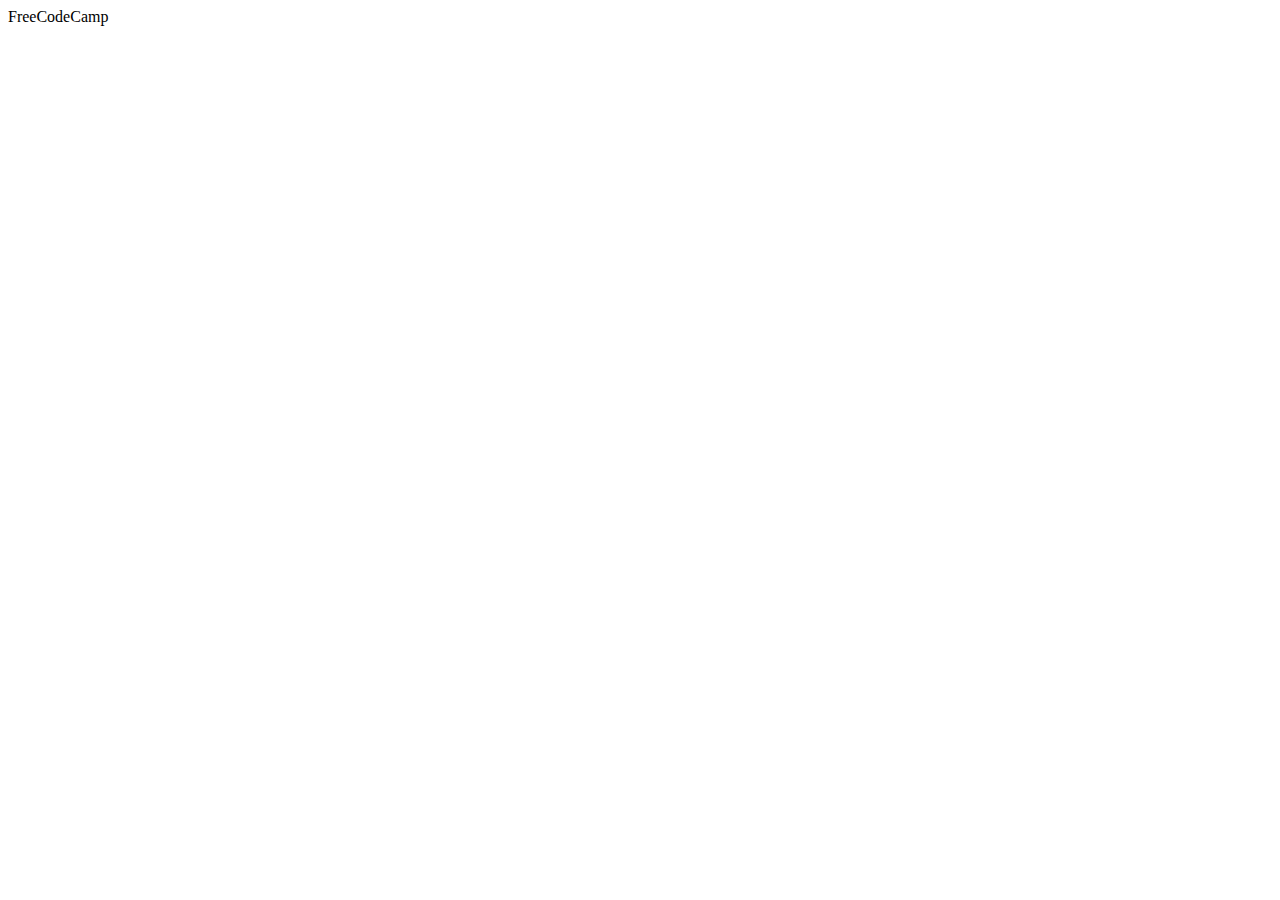
==== index.html @ 8fcbdaae "Intermediate Algorithm Scripting: Smallest Common Multiple" ====
<!DOCTYPE html>
<html lang="en">

<head>
    <meta charset="UTF-8">
    <meta name="viewport" content="width=device-width, initial-scale=1.0">
    <meta http-equiv="X-UA-Compatible" content="ie=edge">
    <title>Document</title>
    <!-- <link rel="stylesheet" href="/resources/css/style.css"> -->
    <script src="https://code.jquery.com/jquery-3.4.1.min.js"
        integrity="sha256-CSXorXvZcTkaix6Yvo6HppcZGetbYMGWSFlBw8HfCJo=" crossorigin="anonymous"></script>
    
        <script src="/script.js"></script>
</head>

<body>

    FreeCodeCamp
   

</body>

</html>
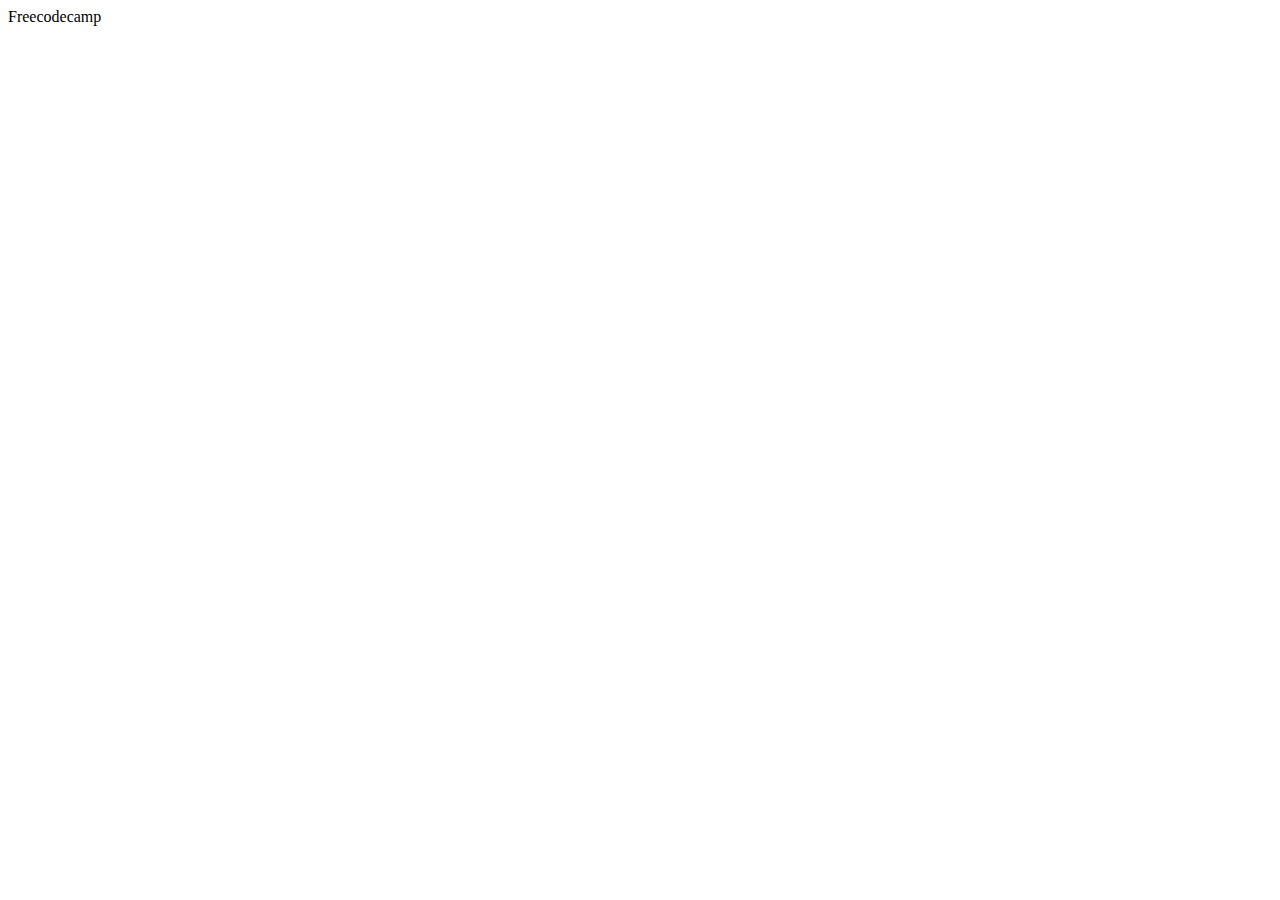
==== commit af756a95: "Intermediate Algorithm Scripting" ====
--- a/index.html
+++ b/index.html
@@ -6,18 +6,1147 @@
     <meta name="viewport" content="width=device-width, initial-scale=1.0">
     <meta http-equiv="X-UA-Compatible" content="ie=edge">
     <title>Document</title>
-    <!-- <link rel="stylesheet" href="/resources/css/style.css"> -->
-    <script src="https://code.jquery.com/jquery-3.4.1.min.js"
-        integrity="sha256-CSXorXvZcTkaix6Yvo6HppcZGetbYMGWSFlBw8HfCJo=" crossorigin="anonymous"></script>
-    
-        <script src="/script.js"></script>
+
 </head>
 
 <body>
 
-    FreeCodeCamp
-   
-
+    Freecodecamp
+
+
+    <script>
+
+
+
+        // the global variable
+        var watchList = [
+            {
+                "Title": "Inception",
+                "Year": "2010",
+                "Rated": "PG-13",
+                "Released": "16 Jul 2010",
+                "Runtime": "148 min",
+                "Genre": "Action, Adventure, Crime",
+                "Director": "Christopher Nolan",
+                "Writer": "Christopher Nolan",
+                "Actors": "Leonardo DiCaprio, Joseph Gordon-Levitt, Ellen Page, Tom Hardy",
+                "Plot": "A thief, who steals corporate secrets through use of dream-sharing technology, is given the inverse task of planting an idea into the mind of a CEO.",
+                "Language": "English, Japanese, French",
+                "Country": "USA, UK",
+                "Awards": "Won 4 Oscars. Another 143 wins & 198 nominations.",
+                "Poster": "http://ia.media-imdb.com/images/M/MV5BMjAxMzY3NjcxNF5BMl5BanBnXkFtZTcwNTI5OTM0Mw@@._V1_SX300.jpg",
+                "Metascore": "74",
+                "imdbRating": "8.8",
+                "imdbVotes": "1,446,708",
+                "imdbID": "tt1375666",
+                "Type": "movie",
+                "Response": "True"
+            },
+            {
+                "Title": "Interstellar",
+                "Year": "2014",
+                "Rated": "PG-13",
+                "Released": "07 Nov 2014",
+                "Runtime": "169 min",
+                "Genre": "Adventure, Drama, Sci-Fi",
+                "Director": "Christopher Nolan",
+                "Writer": "Jonathan Nolan, Christopher Nolan",
+                "Actors": "Ellen Burstyn, Matthew McConaughey, Mackenzie Foy, John Lithgow",
+                "Plot": "A team of explorers travel through a wormhole in space in an attempt to ensure humanity's survival.",
+                "Language": "English",
+                "Country": "USA, UK",
+                "Awards": "Won 1 Oscar. Another 39 wins & 132 nominations.",
+                "Poster": "http://ia.media-imdb.com/images/M/MV5BMjIxNTU4MzY4MF5BMl5BanBnXkFtZTgwMzM4ODI3MjE@._V1_SX300.jpg",
+                "Metascore": "74",
+                "imdbRating": "8.6",
+                "imdbVotes": "910,366",
+                "imdbID": "tt0816692",
+                "Type": "movie",
+                "Response": "True"
+            },
+            {
+                "Title": "The Dark Knight",
+                "Year": "2008",
+                "Rated": "PG-13",
+                "Released": "18 Jul 2008",
+                "Runtime": "152 min",
+                "Genre": "Action, Adventure, Crime",
+                "Director": "Christopher Nolan",
+                "Writer": "Jonathan Nolan (screenplay), Christopher Nolan (screenplay), Christopher Nolan (story), David S. Goyer (story), Bob Kane (characters)",
+                "Actors": "Christian Bale, Heath Ledger, Aaron Eckhart, Michael Caine",
+                "Plot": "When the menace known as the Joker wreaks havoc and chaos on the people of Gotham, the caped crusader must come to terms with one of the greatest psychological tests of his ability to fight injustice.",
+                "Language": "English, Mandarin",
+                "Country": "USA, UK",
+                "Awards": "Won 2 Oscars. Another 146 wins & 142 nominations.",
+                "Poster": "http://ia.media-imdb.com/images/M/MV5BMTMxNTMwODM0NF5BMl5BanBnXkFtZTcwODAyMTk2Mw@@._V1_SX300.jpg",
+                "Metascore": "82",
+                "imdbRating": "9.0",
+                "imdbVotes": "1,652,832",
+                "imdbID": "tt0468569",
+                "Type": "movie",
+                "Response": "True"
+            },
+            {
+                "Title": "Batman Begins",
+                "Year": "2005",
+                "Rated": "PG-13",
+                "Released": "15 Jun 2005",
+                "Runtime": "140 min",
+                "Genre": "Action, Adventure",
+                "Director": "Christopher Nolan",
+                "Writer": "Bob Kane (characters), David S. Goyer (story), Christopher Nolan (screenplay), David S. Goyer (screenplay)",
+                "Actors": "Christian Bale, Michael Caine, Liam Neeson, Katie Holmes",
+                "Plot": "After training with his mentor, Batman begins his fight to free crime-ridden Gotham City from the corruption that Scarecrow and the League of Shadows have cast upon it.",
+                "Language": "English, Urdu, Mandarin",
+                "Country": "USA, UK",
+                "Awards": "Nominated for 1 Oscar. Another 15 wins & 66 nominations.",
+                "Poster": "http://ia.media-imdb.com/images/M/MV5BNTM3OTc0MzM2OV5BMl5BanBnXkFtZTYwNzUwMTI3._V1_SX300.jpg",
+                "Metascore": "70",
+                "imdbRating": "8.3",
+                "imdbVotes": "972,584",
+                "imdbID": "tt0372784",
+                "Type": "movie",
+                "Response": "True"
+            },
+            {
+                "Title": "Avatar",
+                "Year": "2009",
+                "Rated": "PG-13",
+                "Released": "18 Dec 2009",
+                "Runtime": "162 min",
+                "Genre": "Action, Adventure, Fantasy",
+                "Director": "James Cameron",
+                "Writer": "James Cameron",
+                "Actors": "Sam Worthington, Zoe Saldana, Sigourney Weaver, Stephen Lang",
+                "Plot": "A paraplegic marine dispatched to the moon Pandora on a unique mission becomes torn between following his orders and protecting the world he feels is his home.",
+                "Language": "English, Spanish",
+                "Country": "USA, UK",
+                "Awards": "Won 3 Oscars. Another 80 wins & 121 nominations.",
+                "Poster": "http://ia.media-imdb.com/images/M/MV5BMTYwOTEwNjAzMl5BMl5BanBnXkFtZTcwODc5MTUwMw@@._V1_SX300.jpg",
+                "Metascore": "83",
+                "imdbRating": "7.9",
+                "imdbVotes": "876,575",
+                "imdbID": "tt0499549",
+                "Type": "movie",
+                "Response": "True"
+            }
+        ];
+
+        // Add your code below this line
+
+        var ratings = [];
+
+        ratings = watchList.map(({ Title: title, imdbRating: rating }) =>
+            ({ title, rating }))
+
+        var ratings2 = [];
+
+        ratings2 = watchList.map((item) =>
+            ({ title: item.Title, rating: item.imdbRating }))
+
+
+        // Add your code above this line
+
+        // console.log(JSON.stringify(ratings));
+        // console.log(JSON.stringify(ratings2));
+
+        // the global Array
+
+
+
+        var s = [23, 65, 98, 5];
+
+        Array.prototype.myMap = function (callback) {
+            var newArray = [];
+
+
+            // console.log(this);
+
+            return newArray;
+
+        };
+
+        var new_s = s.myMap(function (item) {
+            return item * 2;
+        });
+
+
+        // the global variable
+        var watchList = [
+            {
+                "Title": "Inception",
+                "Year": "2010",
+                "Rated": "PG-13",
+                "Released": "16 Jul 2010",
+                "Runtime": "148 min",
+                "Genre": "Action, Adventure, Crime",
+                "Director": "Christopher Nolan",
+                "Writer": "Christopher Nolan",
+                "Actors": "Leonardo DiCaprio, Joseph Gordon-Levitt, Ellen Page, Tom Hardy",
+                "Plot": "A thief, who steals corporate secrets through use of dream-sharing technology, is given the inverse task of planting an idea into the mind of a CEO.",
+                "Language": "English, Japanese, French",
+                "Country": "USA, UK",
+                "Awards": "Won 4 Oscars. Another 143 wins & 198 nominations.",
+                "Poster": "http://ia.media-imdb.com/images/M/MV5BMjAxMzY3NjcxNF5BMl5BanBnXkFtZTcwNTI5OTM0Mw@@._V1_SX300.jpg",
+                "Metascore": "74",
+                "imdbRating": "8.8",
+                "imdbVotes": "1,446,708",
+                "imdbID": "tt1375666",
+                "Type": "movie",
+                "Response": "True"
+            },
+            {
+                "Title": "Interstellar",
+                "Year": "2014",
+                "Rated": "PG-13",
+                "Released": "07 Nov 2014",
+                "Runtime": "169 min",
+                "Genre": "Adventure, Drama, Sci-Fi",
+                "Director": "Christopher Nolan",
+                "Writer": "Jonathan Nolan, Christopher Nolan",
+                "Actors": "Ellen Burstyn, Matthew McConaughey, Mackenzie Foy, John Lithgow",
+                "Plot": "A team of explorers travel through a wormhole in space in an attempt to ensure humanity's survival.",
+                "Language": "English",
+                "Country": "USA, UK",
+                "Awards": "Won 1 Oscar. Another 39 wins & 132 nominations.",
+                "Poster": "http://ia.media-imdb.com/images/M/MV5BMjIxNTU4MzY4MF5BMl5BanBnXkFtZTgwMzM4ODI3MjE@._V1_SX300.jpg",
+                "Metascore": "74",
+                "imdbRating": "8.6",
+                "imdbVotes": "910,366",
+                "imdbID": "tt0816692",
+                "Type": "movie",
+                "Response": "True"
+            },
+            {
+                "Title": "The Dark Knight",
+                "Year": "2008",
+                "Rated": "PG-13",
+                "Released": "18 Jul 2008",
+                "Runtime": "152 min",
+                "Genre": "Action, Adventure, Crime",
+                "Director": "Christopher Nolan",
+                "Writer": "Jonathan Nolan (screenplay), Christopher Nolan (screenplay), Christopher Nolan (story), David S. Goyer (story), Bob Kane (characters)",
+                "Actors": "Christian Bale, Heath Ledger, Aaron Eckhart, Michael Caine",
+                "Plot": "When the menace known as the Joker wreaks havoc and chaos on the people of Gotham, the caped crusader must come to terms with one of the greatest psychological tests of his ability to fight injustice.",
+                "Language": "English, Mandarin",
+                "Country": "USA, UK",
+                "Awards": "Won 2 Oscars. Another 146 wins & 142 nominations.",
+                "Poster": "http://ia.media-imdb.com/images/M/MV5BMTMxNTMwODM0NF5BMl5BanBnXkFtZTcwODAyMTk2Mw@@._V1_SX300.jpg",
+                "Metascore": "82",
+                "imdbRating": "9.0",
+                "imdbVotes": "1,652,832",
+                "imdbID": "tt0468569",
+                "Type": "movie",
+                "Response": "True"
+            },
+            {
+                "Title": "Batman Begins",
+                "Year": "2005",
+                "Rated": "PG-13",
+                "Released": "15 Jun 2005",
+                "Runtime": "140 min",
+                "Genre": "Action, Adventure",
+                "Director": "Christopher Nolan",
+                "Writer": "Bob Kane (characters), David S. Goyer (story), Christopher Nolan (screenplay), David S. Goyer (screenplay)",
+                "Actors": "Christian Bale, Michael Caine, Liam Neeson, Katie Holmes",
+                "Plot": "After training with his mentor, Batman begins his fight to free crime-ridden Gotham City from the corruption that Scarecrow and the League of Shadows have cast upon it.",
+                "Language": "English, Urdu, Mandarin",
+                "Country": "USA, UK",
+                "Awards": "Nominated for 1 Oscar. Another 15 wins & 66 nominations.",
+                "Poster": "http://ia.media-imdb.com/images/M/MV5BNTM3OTc0MzM2OV5BMl5BanBnXkFtZTYwNzUwMTI3._V1_SX300.jpg",
+                "Metascore": "70",
+                "imdbRating": "8.3",
+                "imdbVotes": "972,584",
+                "imdbID": "tt0372784",
+                "Type": "movie",
+                "Response": "True"
+            },
+            {
+                "Title": "Avatar",
+                "Year": "2009",
+                "Rated": "PG-13",
+                "Released": "18 Dec 2009",
+                "Runtime": "162 min",
+                "Genre": "Action, Adventure, Fantasy",
+                "Director": "James Cameron",
+                "Writer": "James Cameron",
+                "Actors": "Sam Worthington, Zoe Saldana, Sigourney Weaver, Stephen Lang",
+                "Plot": "A paraplegic marine dispatched to the moon Pandora on a unique mission becomes torn between following his orders and protecting the world he feels is his home.",
+                "Language": "English, Spanish",
+                "Country": "USA, UK",
+                "Awards": "Won 3 Oscars. Another 80 wins & 121 nominations.",
+                "Poster": "http://ia.media-imdb.com/images/M/MV5BMTYwOTEwNjAzMl5BMl5BanBnXkFtZTcwODc5MTUwMw@@._V1_SX300.jpg",
+                "Metascore": "83",
+                "imdbRating": "7.9",
+                "imdbVotes": "876,575",
+                "imdbID": "tt0499549",
+                "Type": "movie",
+                "Response": "True"
+            }
+        ];
+
+        // Add your code below this line
+
+        var filteredList;
+
+        filteredList = watchList
+            .filter(({ imdbRating: rating }) => (rating > 8))
+            .map(({ Title: title, imdbRating: rating }) => ({ title, rating }))
+
+        // Add your code above this line
+
+        // console.log(filteredList);
+
+
+        // the global Array
+        var s = [23, 65, 98, 5];
+
+        Array.prototype.myFilter = function (callback) {
+            var newArray = [];
+            // Add your code below this line
+
+            // console.log(this);
+            this.forEach(item => { if (callback(item)) newArray.push(item) })
+            // console.log(newArray);
+
+            // Add your code above this line
+            return newArray;
+
+        };
+
+        var new_s = s.myFilter(function (item) {
+            return item % 2 === 1;
+        });
+
+
+
+        function sliceArray(anim, beginSlice, endSlice) {
+            // Add your code below this line
+
+            let ret = anim.slice(beginSlice, endSlice)
+
+            // console.log(ret);
+
+            // console.log(anim.slice(endSlice).concat(anim.slice(0, beginSlice)));
+
+            // Add your code above this line
+        }
+
+        var inputAnim = ["Cat", "Dog", "Tiger", "Zebra", "Ant"];
+        sliceArray(inputAnim, 1, 3);
+
+
+
+
+        function nonMutatingSplice(cities) {
+            // Add your code below this line
+            // console.log(cities.slice(0, 3));
+
+            return cities.slice(0, 3);
+
+            // Add your code above this line
+        }
+        var inputCities = ["Chicago", "Delhi", "Islamabad", "London", "Berlin"];
+        nonMutatingSplice(inputCities);
+
+
+
+
+
+
+        // the global variable
+        var watchList = [
+            {
+                "Title": "Inception",
+                "Year": "2010",
+                "Rated": "PG-13",
+                "Released": "16 Jul 2010",
+                "Runtime": "148 min",
+                "Genre": "Action, Adventure, Crime",
+                "Director": "Christopher Nolan",
+                "Writer": "Christopher Nolan",
+                "Actors": "Leonardo DiCaprio, Joseph Gordon-Levitt, Ellen Page, Tom Hardy",
+                "Plot": "A thief, who steals corporate secrets through use of dream-sharing technology, is given the inverse task of planting an idea into the mind of a CEO.",
+                "Language": "English, Japanese, French",
+                "Country": "USA, UK",
+                "Awards": "Won 4 Oscars. Another 143 wins & 198 nominations.",
+                "Poster": "http://ia.media-imdb.com/images/M/MV5BMjAxMzY3NjcxNF5BMl5BanBnXkFtZTcwNTI5OTM0Mw@@._V1_SX300.jpg",
+                "Metascore": "74",
+                "imdbRating": "8.8",
+                "imdbVotes": "1,446,708",
+                "imdbID": "tt1375666",
+                "Type": "movie",
+                "Response": "True"
+            },
+            {
+                "Title": "Interstellar",
+                "Year": "2014",
+                "Rated": "PG-13",
+                "Released": "07 Nov 2014",
+                "Runtime": "169 min",
+                "Genre": "Adventure, Drama, Sci-Fi",
+                "Director": "Christopher Nolan",
+                "Writer": "Jonathan Nolan, Christopher Nolan",
+                "Actors": "Ellen Burstyn, Matthew McConaughey, Mackenzie Foy, John Lithgow",
+                "Plot": "A team of explorers travel through a wormhole in space in an attempt to ensure humanity's survival.",
+                "Language": "English",
+                "Country": "USA, UK",
+                "Awards": "Won 1 Oscar. Another 39 wins & 132 nominations.",
+                "Poster": "http://ia.media-imdb.com/images/M/MV5BMjIxNTU4MzY4MF5BMl5BanBnXkFtZTgwMzM4ODI3MjE@._V1_SX300.jpg",
+                "Metascore": "74",
+                "imdbRating": "8.6",
+                "imdbVotes": "910,366",
+                "imdbID": "tt0816692",
+                "Type": "movie",
+                "Response": "True"
+            },
+            {
+                "Title": "The Dark Knight",
+                "Year": "2008",
+                "Rated": "PG-13",
+                "Released": "18 Jul 2008",
+                "Runtime": "152 min",
+                "Genre": "Action, Adventure, Crime",
+                "Director": "Christopher Nolan",
+                "Writer": "Jonathan Nolan (screenplay), Christopher Nolan (screenplay), Christopher Nolan (story), David S. Goyer (story), Bob Kane (characters)",
+                "Actors": "Christian Bale, Heath Ledger, Aaron Eckhart, Michael Caine",
+                "Plot": "When the menace known as the Joker wreaks havoc and chaos on the people of Gotham, the caped crusader must come to terms with one of the greatest psychological tests of his ability to fight injustice.",
+                "Language": "English, Mandarin",
+                "Country": "USA, UK",
+                "Awards": "Won 2 Oscars. Another 146 wins & 142 nominations.",
+                "Poster": "http://ia.media-imdb.com/images/M/MV5BMTMxNTMwODM0NF5BMl5BanBnXkFtZTcwODAyMTk2Mw@@._V1_SX300.jpg",
+                "Metascore": "82",
+                "imdbRating": "9.0",
+                "imdbVotes": "1,652,832",
+                "imdbID": "tt0468569",
+                "Type": "movie",
+                "Response": "True"
+            },
+            {
+                "Title": "Batman Begins",
+                "Year": "2005",
+                "Rated": "PG-13",
+                "Released": "15 Jun 2005",
+                "Runtime": "140 min",
+                "Genre": "Action, Adventure",
+                "Director": "Christopher Nolan",
+                "Writer": "Bob Kane (characters), David S. Goyer (story), Christopher Nolan (screenplay), David S. Goyer (screenplay)",
+                "Actors": "Christian Bale, Michael Caine, Liam Neeson, Katie Holmes",
+                "Plot": "After training with his mentor, Batman begins his fight to free crime-ridden Gotham City from the corruption that Scarecrow and the League of Shadows have cast upon it.",
+                "Language": "English, Urdu, Mandarin",
+                "Country": "USA, UK",
+                "Awards": "Nominated for 1 Oscar. Another 15 wins & 66 nominations.",
+                "Poster": "http://ia.media-imdb.com/images/M/MV5BNTM3OTc0MzM2OV5BMl5BanBnXkFtZTYwNzUwMTI3._V1_SX300.jpg",
+                "Metascore": "70",
+                "imdbRating": "8.3",
+                "imdbVotes": "972,584",
+                "imdbID": "tt0372784",
+                "Type": "movie",
+                "Response": "True"
+            },
+            {
+                "Title": "Avatar",
+                "Year": "2009",
+                "Rated": "PG-13",
+                "Released": "18 Dec 2009",
+                "Runtime": "162 min",
+                "Genre": "Action, Adventure, Fantasy",
+                "Director": "James Cameron",
+                "Writer": "James Cameron",
+                "Actors": "Sam Worthington, Zoe Saldana, Sigourney Weaver, Stephen Lang",
+                "Plot": "A paraplegic marine dispatched to the moon Pandora on a unique mission becomes torn between following his orders and protecting the world he feels is his home.",
+                "Language": "English, Spanish",
+                "Country": "USA, UK",
+                "Awards": "Won 3 Oscars. Another 80 wins & 121 nominations.",
+                "Poster": "http://ia.media-imdb.com/images/M/MV5BMTYwOTEwNjAzMl5BMl5BanBnXkFtZTcwODc5MTUwMw@@._V1_SX300.jpg",
+                "Metascore": "83",
+                "imdbRating": "7.9",
+                "imdbVotes": "876,575",
+                "imdbID": "tt0499549",
+                "Type": "movie",
+                "Response": "True"
+            }
+        ];
+
+        function getRating(watchList) {
+            // Add your code below this line
+            var averageRating;
+            var len = 0;
+
+            averageRating = watchList.reduce((obj, { imdbRating: myrating, Director: mydirect }, index) => {
+                if (mydirect == "Christopher Nolan") { obj = (parseFloat(myrating) + obj); len++ }
+                return obj;
+            }, 0) / len;
+
+            // Add your code above this line
+            return averageRating;
+
+        }
+
+        // console.log(getRating(watchList));
+
+        const squareList = (arr) => {
+            // only change code below this line
+
+            let back = arr
+                .filter(item => item % 1 == 0 && item > 0)
+                .map(squared => squared * squared);
+
+            let back2 = arr
+                .reduce((sum, item) => {
+                    if (item % 1 == 0 && item > 0) sum.push(Math.pow(item, 2));
+                    // console.log(parseInt(item));
+                    return sum;
+                }, [])
+
+            // console.log(back2);
+
+            return back;
+            // only change code above this line
+        };
+
+        // test your code
+        const squaredIntegers = squareList([4, 5.6, -9.8, 3.14, 42, 6, 8.34, -2])
+        // console.log(squaredIntegers);
+
+
+        function reverseAlpha(arr) {
+            return arr.sort(function (a, b) {
+                return a === b ? 0 : a < b ? 1 : -1;
+            });
+        }
+
+        //  console.log( reverseAlpha(['e', 'b', 'c', 'd', 'a']));
+        //Returns['z', 's', 'l', 'h', 'b']
+
+
+        var stringArray = ['Blue', 'Humpback', 'Beluga'];
+        // console.log('stringArray:', stringArray.join());
+        // console.log('Sorted:', stringArray.sort());
+
+
+
+
+        function alphabeticalOrder(arr) {
+            // Add your code below this line
+            let ret = arr.sort();
+
+            // console.log(ret);
+            return ret;
+
+
+            // Add your code above this line
+        }
+        alphabeticalOrder(["a", "d", "c", "a", "z", "g"]);
+
+
+
+
+        var globalArray = [5, 6, 3, 2, 9];
+
+        function nonMutatingSort(arr) {
+            // Add your code below this line
+            let workArray = [...arr];
+
+            // console.log(workArray.sort());
+
+            return workArray;
+
+            // Add your code above this line
+        }
+        nonMutatingSort(globalArray);
+
+
+        function splitify(str) {
+            // Add your code below this line
+
+            // console.log(str.split(/\W/));
+
+
+            // Add your code above this line
+        }
+        splitify("Hello World,I-am code");
+
+
+        function sentensify(str) {
+            // Add your code below this line
+            // console.log(str.split());
+            let r = str.split(/\W/).join(" ")
+            // console.log(r);
+
+            // Add your code above this line
+        }
+        sentensify("May-the-force-be-with-you");
+
+
+
+
+
+        // the global variable
+        var globalTitle = "Winter Is Coming";
+
+        // Add your code below this line
+        function urlSlug(title) {
+
+            var retVal = title
+                .toLowerCase()
+                .trim()
+                .split(/\W/)
+
+            //.filter(item => item.length !=0)
+            //.join('-');
+            // console.log(('winter  is').trim());
+            //console.log(retVal.filter(item => item.length !=0));
+            // console.log(retVal);
+
+        }
+        // Add your code above this line
+        var winterComing = urlSlug(" Winter Is  Coming") // Should be "winter-is-coming"
+
+        function checkPositive(arr) {
+            // Add your code below this line
+            let isPos = arr.every(item => item > 0)
+            // console.log(isPos);
+            // Add your code above this line
+        }
+        //checkPositive([1, 2, 3, 4, 5]);
+
+        function checkPositive(arr) {
+            // Add your code below this line
+            let ret = arr.some(item => item < 10);
+            // console.log(ret);     
+            // Add your code above this line
+        }
+        checkPositive([1, 2, 3, -4, 5]);
+
+
+
+
+        function add(x) {
+
+            return function (y) {
+                return function (z) {
+                    return x + y + z
+                }
+            }
+
+
+
+
+        }
+
+        // console.log(add(10)(20)(30))//(20)(30));
+
+        function sumAll(arr) {
+
+            let to = Math.min(...arr);
+            let from = Math.max(...arr);
+            let val = 0;
+            for (to; to <= from; to++) {
+                val = val + to;
+            }
+
+            return val;
+        }
+        sumAll([4, 1]);
+
+
+
+
+        function diffArray(arr1, arr2) {
+            return arr1.concat(arr2).filter((item, index, self) => {
+                return self.filter(x => x === item).length == 1
+            })
+        }
+
+        diffArray([1, 2, 3, 5], [1, 2, 3, 4, 5]);
+
+
+        /*
+        [1, "calf", 3, "piglet"], [1, "calf", 3, 4] should return ["piglet", 4].
+        */
+
+
+        function diffArray(arr1, arr2) {
+            return arr1.concat(arr2).filter(
+                item => !arr1.includes(item) || !arr2.includes(item)
+            )
+
+        }
+
+        let r = diffArray([1, 2, 3, 5], [1, 2, 3, 4, 5]);
+
+        // console.log(r);
+
+
+
+
+        function destroyer(arr) {
+
+            //let param =  [...arguments].slice(1)
+
+            var args = Array.prototype.slice.call(arguments);
+
+            // console.log(args);
+
+            // console.log([...arguments]);
+
+            return arr.filter(item => ![...arguments].slice(1).includes(item))
+
+        }
+
+
+        destroyer([1, 2, 3, 1, 2, 3], 2, 3);
+
+
+
+        // function whatIsInAName(collection, source) {
+        //     var arr = [];
+        //     // Only change code below this line
+
+        //     arr = collection.filter(x => {
+
+        //         let col = Object.entries(x);
+        //         let src = Object.entries(source);
+
+        //         let A = [];
+        //         let B = [];
+
+        //         col.map(x => A.push(x.join("")))
+        //         src.map(x => B.push(x.join("")))
+
+        //         return B.every(item => {
+        //             return A.some(inA => { return inA === item })
+        //         }
+        //         )
+        //     })
+        //     // Only change code above this line
+        //     return arr;
+        // }
+
+        function whatIsInAName(collection, source) {
+            // "What's in a name? that which we call a rose
+            // By any other name would smell as sweet.”
+            // -- by William Shakespeare, Romeo and Juliet
+            var srcKeys = Object.keys(source);
+
+
+            return collection.filter(function (obj) {
+                return srcKeys.every(function (key) {
+                    return obj.hasOwnProperty(key) && obj[key] === source[key];
+                });
+            });
+        }
+
+        whatIsInAName([{ "apple": 1 }, { "apple": 1 }, { "apple": 1, "bat": 2 }], { "apple": 1 })
+
+
+        function spinalCase(str) {
+            str = str.replace(/([a-z])([A-Z])/g, "$1 $2");
+            // console.log(str);
+            let r = str.split(/\s|_+/g).join("-").toLowerCase();
+            // console.log(r);
+            // console.log(r.join(""));
+            return str;
+        }
+        spinalCase('This Is_Spinal_Tap');
+
+
+
+
+        function translatePigLatin(str) {
+            const vowel = ['e', 'u', 'i', 'o', 'a'];
+            let str2 = str.split("");
+
+            if (vowel.some(item => str2[0] === item)) {
+                str2.splice(str.length, 0, 'way');
+            } else {
+                let from = 0;
+
+                for (const item of str2) {
+                    if (vowel.some(x => x === item)) break;
+                    if (!(vowel.some(x => x === item))) from++;
+                }
+                str2.push(str2.splice(0, from).join(""));
+                str2.splice(str.length, 0, 'ay');
+            }
+            return str2.join("")
+        }
+
+        // translatePigLatin("paragraphs");
+
+        function translatePigLatin(str) {
+            return str
+                .replace(/^[aeiou]\w*/, "$&way")
+                .replace(/(^[^aeiou]+)(\w*)/, "$2$1ay");
+        }
+        // test here
+        translatePigLatin("consonant");
+
+
+        function myReplace(str, before, after) {
+
+            if (before.match(/^[A-Z]/)) after = after.replace(/^[a-z]/, after.charAt(0).toUpperCase())
+
+            str = str.replace(before, after);
+            return str;
+        }
+
+        myReplace("Let us get back to more Coding", "Coding", "algorithms");
+
+
+
+
+        function pairElement(str) {
+            let res = [];
+            let arr = [...str];
+            arr.map(item => {
+                let pair;
+                if (item === 'A') pair = 'T';
+                else if (item === 'T') pair = 'A';
+                else if (item === 'C') pair = 'G';
+                else if (item === 'G') pair = 'C';
+                res.push([item, pair])
+            });
+            console.log(res);
+            return res;
+        }
+        pairElement("CTCTA")
+
+
+
+        function pairElement(str) {
+            //create object for pair lookup
+            var pairs = {
+                A: "T",
+                T: "A",
+                C: "G",
+                G: "C"
+            };
+            //split string into array of characters
+            var arr = str.split("");
+            //map character to array of character and matching pair
+            return arr.map(x => [x, pairs[x]]);
+        }
+        //test here
+        pairElement("GCG");
+
+
+
+
+
+        function fearNotLetter(str) {
+
+            let ret;
+            let abc = [...'abcdefghijklmnopqrstuvwxyz']
+
+            let to = abc.findIndex(x => x === str.charAt(0));
+            let from = abc.findIndex(x => x === str.charAt(str.length - 1));
+            let red = abc.splice(to, (from - to) + 1);
+
+            red.map(item => {
+                if (![...str].find(x => x === item)) ret = item
+            });
+
+            return ret;
+        }
+
+        //    console.log( fearNotLetter("abcdefghijklmnopqrstuvwxyz"));
+
+
+        function fearNotLetter(str) {
+            for (let i = 1; i < str.length; ++i) {
+                if (str.charCodeAt(i) - str.charCodeAt(i - 1) > 1) {
+                    return String.fromCharCode(str.charCodeAt(i - 1) + 1);
+                }
+            }
+        }
+        //           ab def                      
+        //   console.log( fearNotLetter("abdef"));
+
+
+
+        function uniteUnique(...arr) {
+
+            const flatArray = [].concat(...arr);
+            // console.log(flatArray);
+
+            let container = new Set();
+            arr.map(x => { x.map(y => container.add(y)) })
+            return [...container];
+        }
+        uniteUnique([1, 3, 2], [5, 2, 1, 4], [2, 1]);
+
+
+
+
+
+        function convertHTML(str) {
+
+            let quotObj =
+            {
+                '&': '&amp;',
+                '<': '&lt;',
+                '>': '&gt;',
+                '"': '&quot;',
+                "'": '&apos;'
+            };
+
+            return [...str].map(item => {
+                return (quotObj.hasOwnProperty(item)) ? quotObj[item] : item;
+            }).join('')
+
+        }
+        convertHTML("Hamburgers < Pizza < Tacos");
+
+
+        function sumFibs(num) {
+
+            let ret111 = [1, 1];
+            let nextFib = 0;
+
+
+            while ((nextFib = ret111[0] + ret111[1]) <= num) {
+                ret111.unshift(nextFib);
+            }
+
+            // /*
+            // for (let index = 1; ; index++) {
+            //     let r = ret[index-1] + ret[index]
+            //     if (r > num) break;
+            //     retsum =+ r
+            //     ret.push( r )                  
+            // }
+
+            return ret111.filter(x => x % 2 != 0).reduce((a, b) => a + b);
+        }
+        // console.log(sumFibs(10));
+
+
+        // 2, 3, 5, 7, 11, 13, 17, 
+        function sumPrimes(num) {
+
+
+            let numbers_ = 0;
+
+            for (let index = 0; index <= num; index++) {
+                // console.log(index);
+                let div = 0;
+
+                for (let j = index; j >= 0; j--) {
+                    if (index % j == 0) div++;
+                }
+                if (div == 2) {
+                    numbers_ = Number(index) + Number(numbers_)
+
+                    // items.push({ number: index, divs: div, sumNum: numbers_ })
+
+                }
+
+            }
+            console.log(numbers_);
+            return numbers_;
+
+        }
+        // sumPrimes(10);
+
+
+        function smallestCommons(arr) {
+
+            return arr;
+        }
+        smallestCommons([1, 5]);
+
+
+
+
+        function dropElements(arr, func) {
+
+            let from = arr.findIndex(func);
+
+            if (from === -1) return [];
+
+            return arr.slice(from);
+        }
+        dropElements([1, 2, 3, 9, 2], function (n) { return n > 2; })
+
+
+
+
+
+        function steamrollArray(arr, flatArr = []) {
+            arr.map(iterator => {
+                if (Array.isArray(iterator))
+                    steamrollArray(iterator, flatArr)
+
+                else flatArr.push(iterator)
+            })
+            return flatArr
+        }
+
+
+        // console.log(
+        // steamrollArray([99, 2, 3, 4, {}, [3, [[45]]]])
+        // );
+
+
+        function steamrollArray(arr) {
+            let flat = [].concat(...arr);
+            // console.log(flat);
+            return flat.some(Array.isArray) ? steamrollArray(flat) : flat;
+        }
+        steamrollArray([1, [2, 3, 4], [3, [[4]]]]);
+
+
+        function binaryAgent(str) {
+            let r = str.split(" ");
+            let z = r.reduce((acc, item) => {
+                acc.push(String.fromCharCode(parseInt(item, 2)))
+                return acc;
+            }, [])
+            return z.join("");
+        }
+        binaryAgent("01000001 01110010 01100101 01101110 00100111 01110100 00100000 01100010 01101111 01101110 01100110 01101001 01110010 01100101 01110011 00100000 01100110 01110101 01101110 00100001 00111111");
+
+
+        function truthCheck(collection, pre) {
+            /*
+                        for (const key in collection) {
+                            if (collection.hasOwnProperty(key)) {
+                                if(!Boolean(collection[key][pre])) return false;                         
+                            }
+                        }
+                        return true;*/
+            return collection.every(obj => obj[pre])
+        }
+        truthCheck([{ "user": "Tinky-Winky", "sex": "male", "age": 0 }, { "user": "Dipsy", "sex": "male", "age": 3 }, { "user": "Laa-Laa", "sex": "female", "age": 5 }, { "user": "Po", "sex": "female", "age": 4 }], "age")
+
+
+
+        function addTogether() {
+
+            let arg = [...arguments];
+
+            if (typeof arg[0] === 'number' && typeof arg[1] === 'number') {
+                return arg[0] + arg[1]
+            }
+
+            if (typeof arg[0] === 'number' && arg.length === 1) {
+
+                let x_ = arg[0];
+
+                return function () {
+                    let arg_y = [...arguments];
+
+                    if (typeof arg_y[0] === 'number') {
+                        return x_ + arg_y[0]
+                    } else return undefined;
+                }
+            }
+            else return undefined;
+        }
+
+
+
+        function addTogether(first, second) {
+            if (typeof first !== "number") {
+                return undefined;
+            }
+            const sum = second =>
+                typeof second === "number" ? first + second : undefined;
+            return typeof second === "undefined" ? second => sum(second) : sum(second);
+        }
+
+
+        //console.log(addTogether(2)([3]));                  //number undefined  
+        //console.log(addTogether(2)(3));                   //number undefined
+        //console.log(addTogether(2, "3"));                    //number string
+        //console.log(addTogether("http://bit.ly/IqT6zt"));      //string undefined
+
+        //console.log(addTogether(2, 3));
+
+
+        /*
+        var funcCurry = addTogether(2)
+        console.log(funcCurry(3));
+*/
+
+
+
+
+
+
+
+        var Person = function (firstAndLast) {
+
+            let _name = firstAndLast.split(' ');
+
+
+            this.getFullName = function () {
+                return _name.join(' ');
+            };
+
+            this.getFirstName = function () {
+                return _name[0]
+            }
+
+            this.getLastName = function () {
+                return _name[1]
+            }
+
+            this.setFirstName = function (name) {
+                _name.shift();
+                _name.unshift(name);
+            }
+
+            this.setLastName = function (name) {
+                _name.pop();
+                _name.push(name);
+            }
+
+            this.setFullName = function (name) {
+                _name.pop(); _name.shift();
+
+                _name = name.split(' ');
+                console.log(_name);
+            }
+            // return firstAndLast;
+        };
+
+
+        var bob = new Person('Bob Ross');
+
+        //bob.setFirstName("Haskell");
+        // bob.setFullName("Haskell Curry");
+        //console.log(bob.getFirstName());
+        //console.log(bob.getFullName());
+        //console.log(bob.getLastName());
+        // console.log(bob.getFirstName());
+        // console.log(bob.firstName);
+        // console.log(bob.lastName);
+        //console.log(Object.keys(bob).length);
+        //console.log(bob instanceof Person);
+
+
+
+
+        function orbitalPeriod(arr) {
+            var GM = 398600.4418;
+            var earthRadius = 6367.4447;
+            return arr;
+        }
+
+        orbitalPeriod([{ name: "sputnik", avgAlt: 35873.5553 }]);
+
+
+
+
+
+
+
+
+
+    </script>
 </body>
 
 </html>